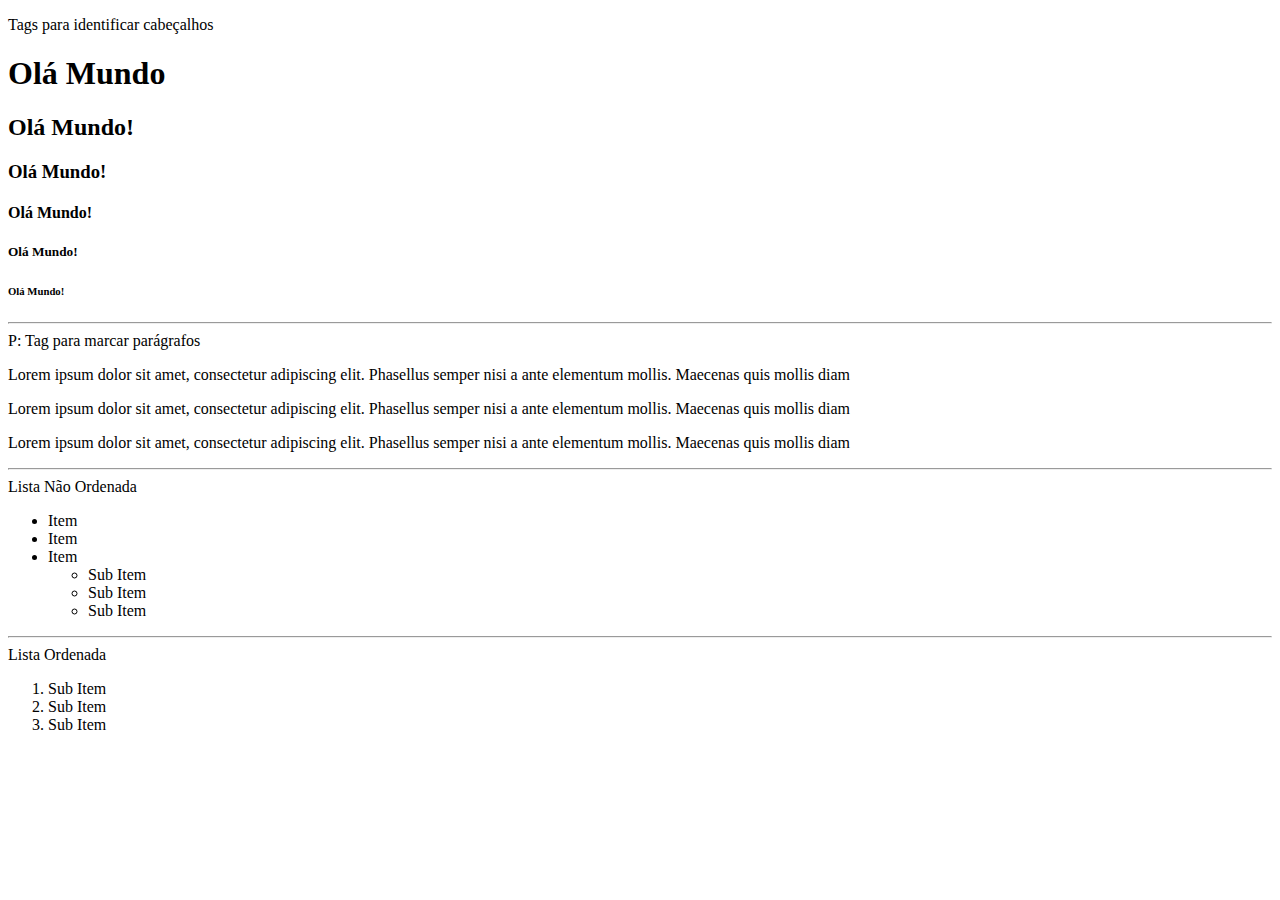
==== Index.html @ 3a4bbd69 "Add files via upload" ====
<!DOCTYPE html>

<html lang= "pt-br">
<head>
  <meta http-equiv="CONTENT-TYPE" content="text/html; charset=UTF-8">
  <title>Meu Site</title>
</head>
<body>
  <p>Tags para identificar cabeçalhos</p>
  <h1>
    Olá Mundo
  </h1>
  <h2>Olá Mundo!</h2>
  <h3>Olá Mundo!</h3>
  <h4>Olá Mundo!</h4>
  <h5>Olá Mundo!</h5>
  <h6>Olá Mundo!</h6> 
  
  <hr>
  P: Tag para marcar parágrafos
<p>Lorem ipsum dolor sit amet, consectetur adipiscing elit. Phasellus semper nisi a ante elementum mollis. Maecenas quis mollis diam</p>
<p>Lorem ipsum dolor sit amet, consectetur adipiscing elit. Phasellus semper nisi a ante elementum mollis. Maecenas quis mollis diam</p> 
<p>Lorem ipsum dolor sit amet, consectetur adipiscing elit. Phasellus semper nisi a ante elementum mollis. Maecenas quis mollis diam</p>
  <hr>
  Lista Não Ordenada
    <ul>
      <li>Item</li>
      <li>Item</li>
      <li>Item</li>
      <ul>
        <li>Sub Item</li>
        <li>Sub Item</li>
        <li>Sub Item</li>
      </ul>
    </ul>   
  <hr>
Lista Ordenada  
  <ol>
    <li>Sub Item</li>
    <li>Sub Item</li>
    <li>Sub Item</li>
  
  </ol>
</body>
</html>
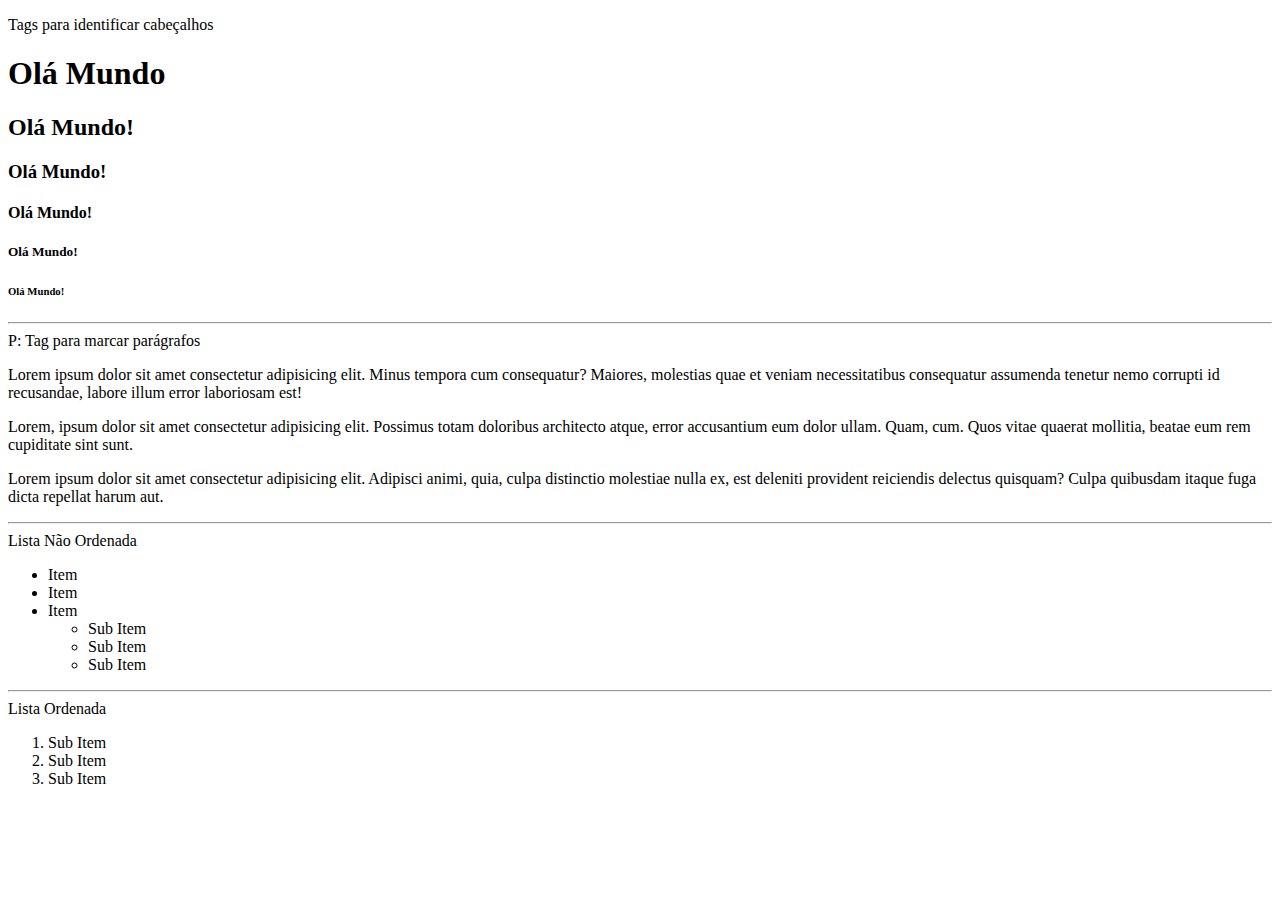
==== commit 17db78ee: "Add files via upload" ====
--- a/Index.html
+++ b/Index.html
@@ -18,9 +18,9 @@
   
   <hr>
   P: Tag para marcar parágrafos
-<p>Lorem ipsum dolor sit amet, consectetur adipiscing elit. Phasellus semper nisi a ante elementum mollis. Maecenas quis mollis diam</p>
-<p>Lorem ipsum dolor sit amet, consectetur adipiscing elit. Phasellus semper nisi a ante elementum mollis. Maecenas quis mollis diam</p> 
-<p>Lorem ipsum dolor sit amet, consectetur adipiscing elit. Phasellus semper nisi a ante elementum mollis. Maecenas quis mollis diam</p>
+<p>Lorem ipsum dolor sit amet consectetur adipisicing elit. Minus tempora cum consequatur? Maiores, molestias quae et veniam necessitatibus consequatur assumenda tenetur nemo corrupti id recusandae, labore illum error laboriosam est!</p>
+<p>Lorem, ipsum dolor sit amet consectetur adipisicing elit. Possimus totam doloribus architecto atque, error accusantium eum dolor ullam. Quam, cum. Quos vitae quaerat mollitia, beatae eum rem cupiditate sint sunt.</p> 
+<p>Lorem ipsum dolor sit amet consectetur adipisicing elit. Adipisci animi, quia, culpa distinctio molestiae nulla ex, est deleniti provident reiciendis delectus quisquam? Culpa quibusdam itaque fuga dicta repellat harum aut.</p>
   <hr>
   Lista Não Ordenada
     <ul>
